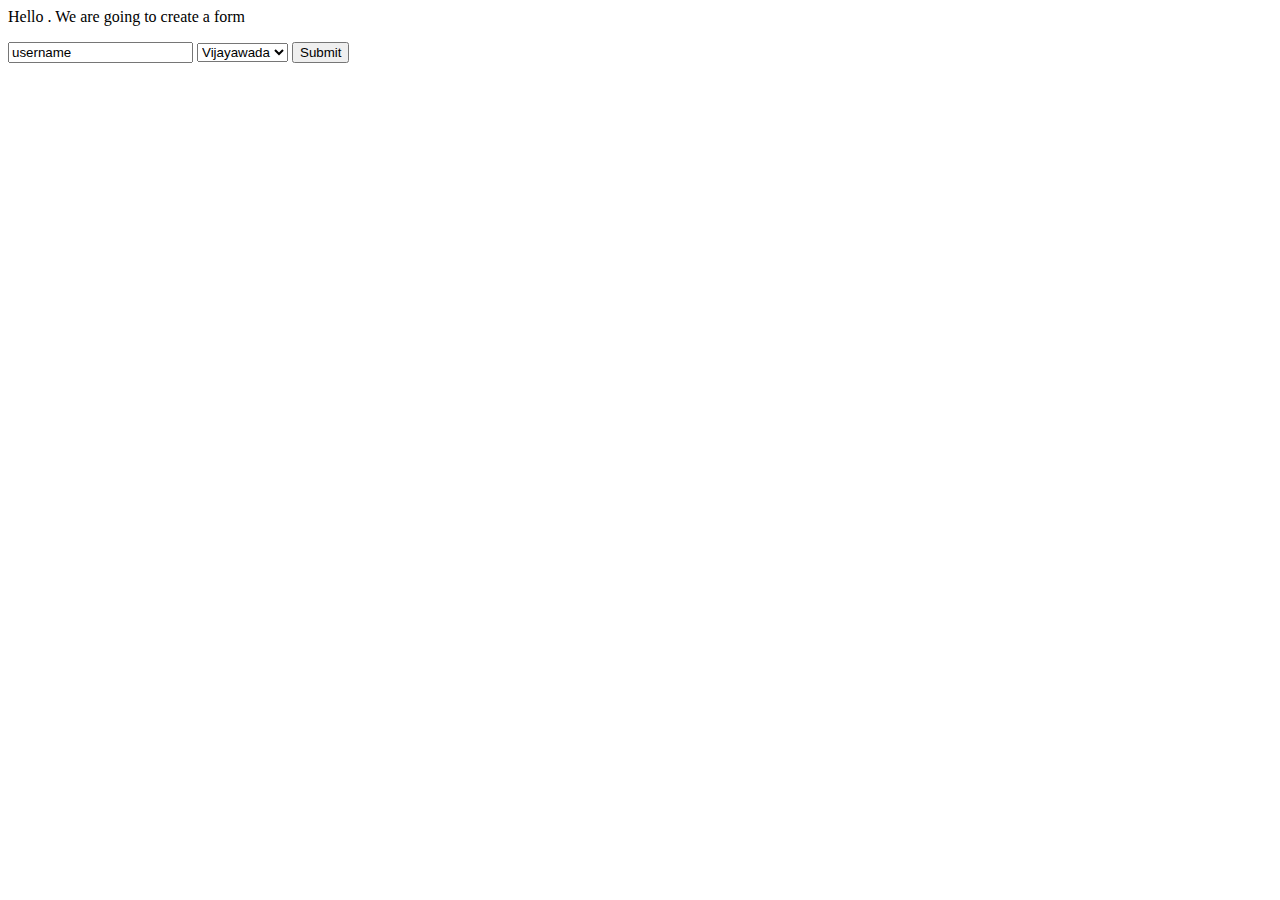
==== index.html @ 3babf5d2 "some basic changes" ====
<html>
    <head>
    <title>ReactJS Intern</title>
    <link rel="icon" type="favicon" href="image/favicon.ico">
    </head>
    <body>

        <p>Hello . We are going to create a form</p>
        <form>

            <input type="text" value="username" required>
            <select name="drop" id="">
                <option value="a">Vijayawada</option>
                <option value="b">Guntur</option>
                <option value="c">Mangalagiri</option>
            </select>
            <input type="submit" name="" id="">
        </form>
    </body>
</html>
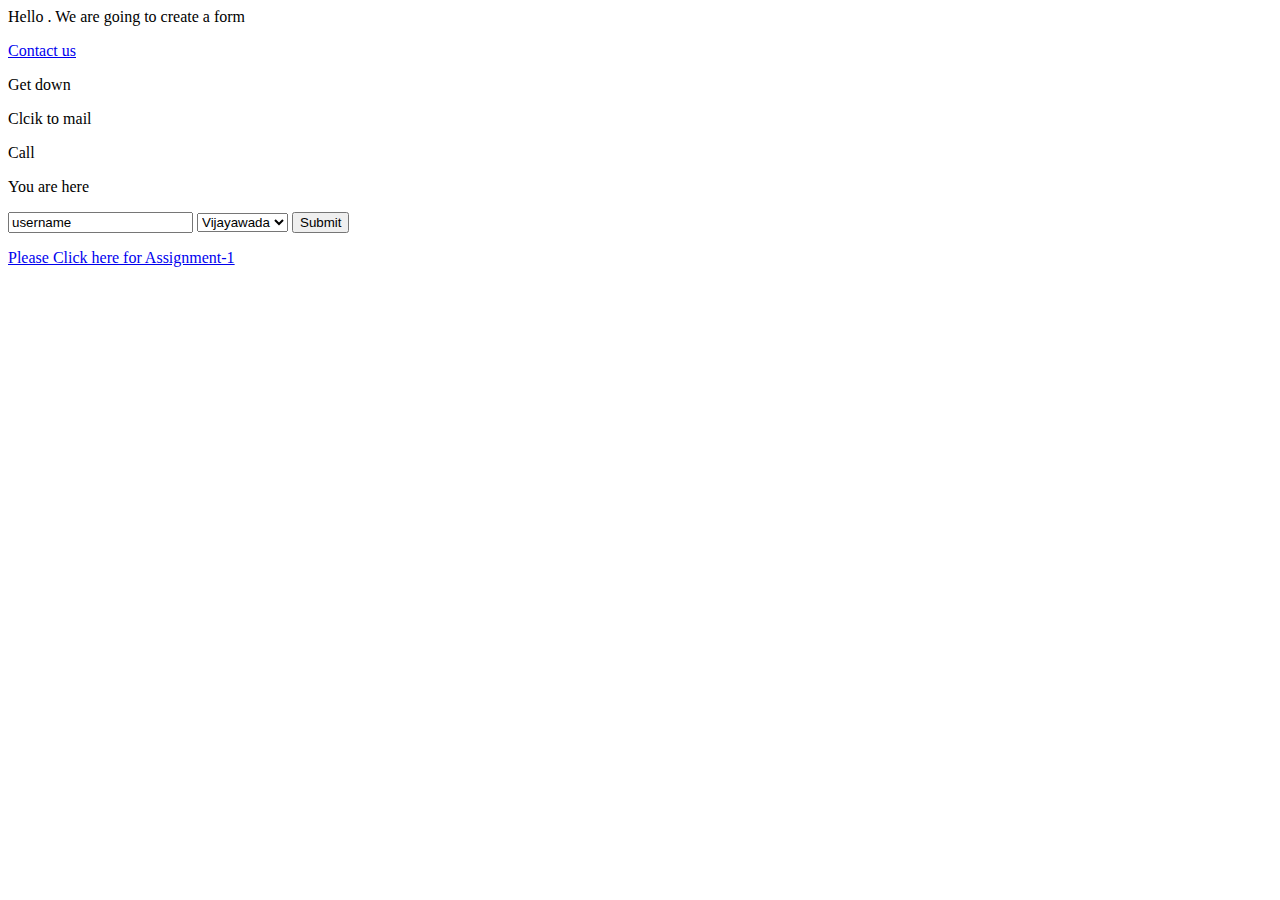
==== commit a5394c9c: "Changed index.html to link assignment" ====
--- a/index.html
+++ b/index.html
@@ -6,6 +6,12 @@
     <body>
 
         <p>Hello . We are going to create a form</p>
+
+        <a href="contact.html">Contact us</a>
+        <p href="#one">Get down</p>
+        <p href=" mailto: paturi_mohinish@srmap.edu.in">Clcik to mail</p>
+        <p href="tel: +919346549129">Call</p>
+        <p id="one">You are here</p>
         <form>
 
             <input type="text" value="username" required>
@@ -16,5 +22,8 @@
             </select>
             <input type="submit" name="" id="">
         </form>
+
+
+        <a href="assignment1.html">Please Click here for Assignment-1</a>
     </body>
 </html>